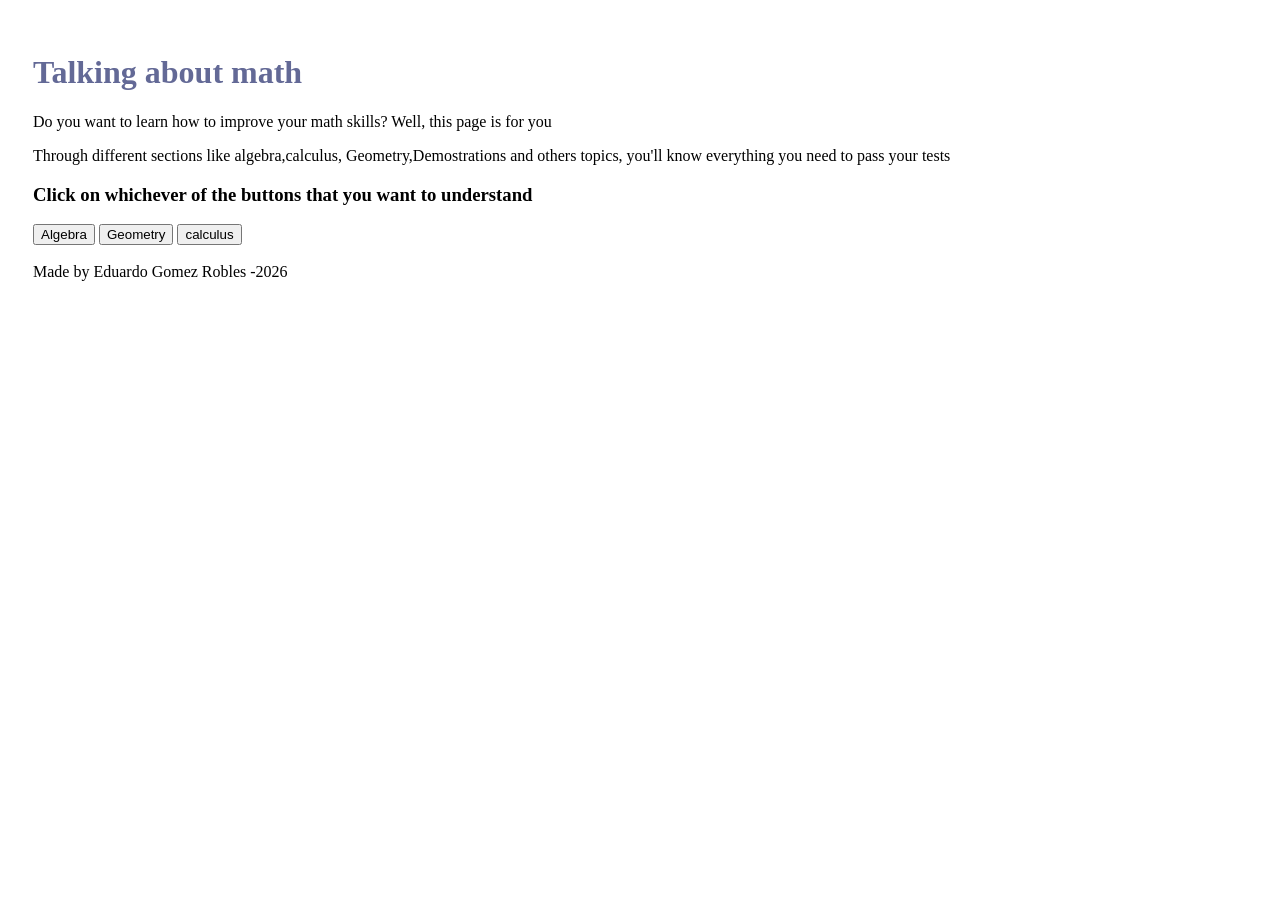
==== index.html @ 709b8d64 "version uno" ====
<!DOCTYPE html>
<html>
  <head>
    <title>Math web</title>
    <link rel="stylesheet" href="style.css" />
  </head>
  <body>
    <main>
      <h1 class="title"> Talking about  math</h1>
      <p>Do you want to learn how to improve your math skills? Well, this page is for you </p>
      <p> Through different sections like algebra,calculus, Geometry,Demostrations and others topics, you'll know everything you need to pass your tests </p>
      <h3>Click on whichever of the buttons that you want to understand </h3>
      <button onclick="location.href='algebra.html'" > Algebra</button>
      <button onclick="location.href='geometry.html'" > Geometry</button>
      <button onclick="location.href='calculus.html'">calculus</button>
      </main>
      <br><footer>
        Made by Eduardo Gomez Robles -2026
        </footer>
      <script src="script.js"></script>
  </body>
  
</html>
---- style.css ----
body{
  padding: 25px;
}
.title {
	color: #636996;
}
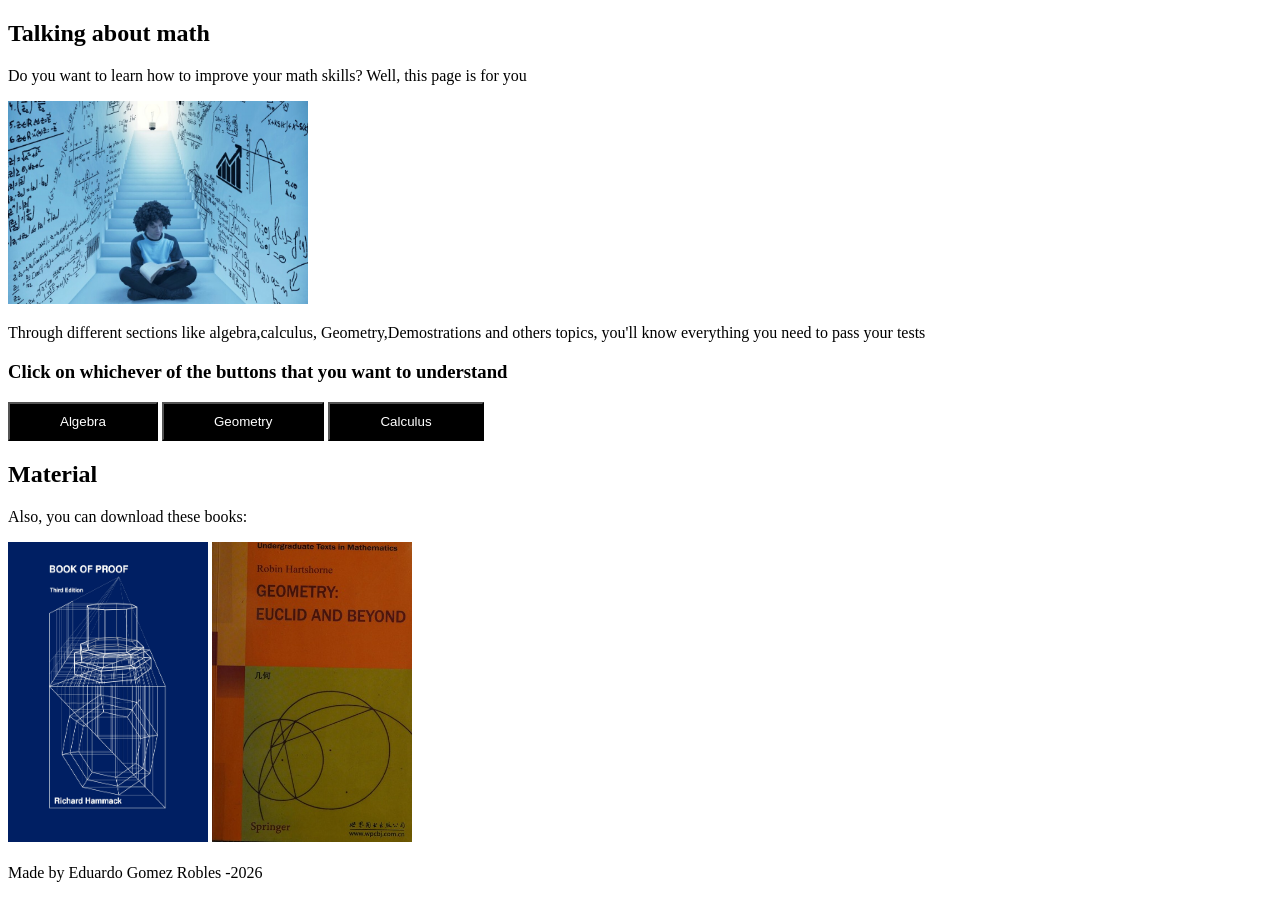
==== commit b07afe5a: "versionf" ====
--- a/index.html
+++ b/index.html
@@ -2,22 +2,28 @@
 <html>
   <head>
     <title>Math web</title>
-    <link rel="stylesheet" href="style.css" />
+    <link rel="stylesheet" href="style.css">
   </head>
   <body>
     <main>
+        <section>
       <h1 class="title"> Talking about  math</h1>
       <p>Do you want to learn how to improve your math skills? Well, this page is for you </p>
+      <img src="math.jpg" alt="Math" width="300" heigt="200">
       <p> Through different sections like algebra,calculus, Geometry,Demostrations and others topics, you'll know everything you need to pass your tests </p>
       <h3>Click on whichever of the buttons that you want to understand </h3>
-      <button onclick="location.href='algebra.html'" > Algebra</button>
-      <button onclick="location.href='geometry.html'" > Geometry</button>
-      <button onclick="location.href='calculus.html'">calculus</button>
+      <button onclick="location.href='algebra.html'" class="buttons"> Algebra</button>
+      <button onclick="location.href='geometry.html'" class="buttons"> Geometry</button>
+      <button onclick="location.href='calculus.html'"class="buttons">Calculus</button>
+      </section>
+      <section>
+        <h2>Material</h2>
+        <p>Also, you can download these books:</p>
+        <a href="https://richardhammack.github.io/BookOfProof/Main.pdf"><img src="demr.jpg"alt="book" width="200" height="300"></a>
+        <a href="https://david92jackson.neocities.org/images/Euclid_and_Beyond-Hartshorne.pdf"><img src="gem.jpg"alt="book" width="200" height="300"></a>
+      </section>
       </main>
-      <br><footer>
-        Made by Eduardo Gomez Robles -2026
-        </footer>
-      <script src="script.js"></script>
+      <br><footer>Made by Eduardo Gomez Robles -2026</footer>
   </body>
   
 </html>
--- a/style.css
+++ b/style.css
@@ -1,6 +1,8 @@
-body{
-  padding: 25px;
+#body{
+    min-height: 100vh;
 }
-.title {
-	color: #636996;
+.buttons{
+    padding:10px 50px;/*size of the buttons*/
+    background-color: black;
+    color:white /*color of the text*/
 }
